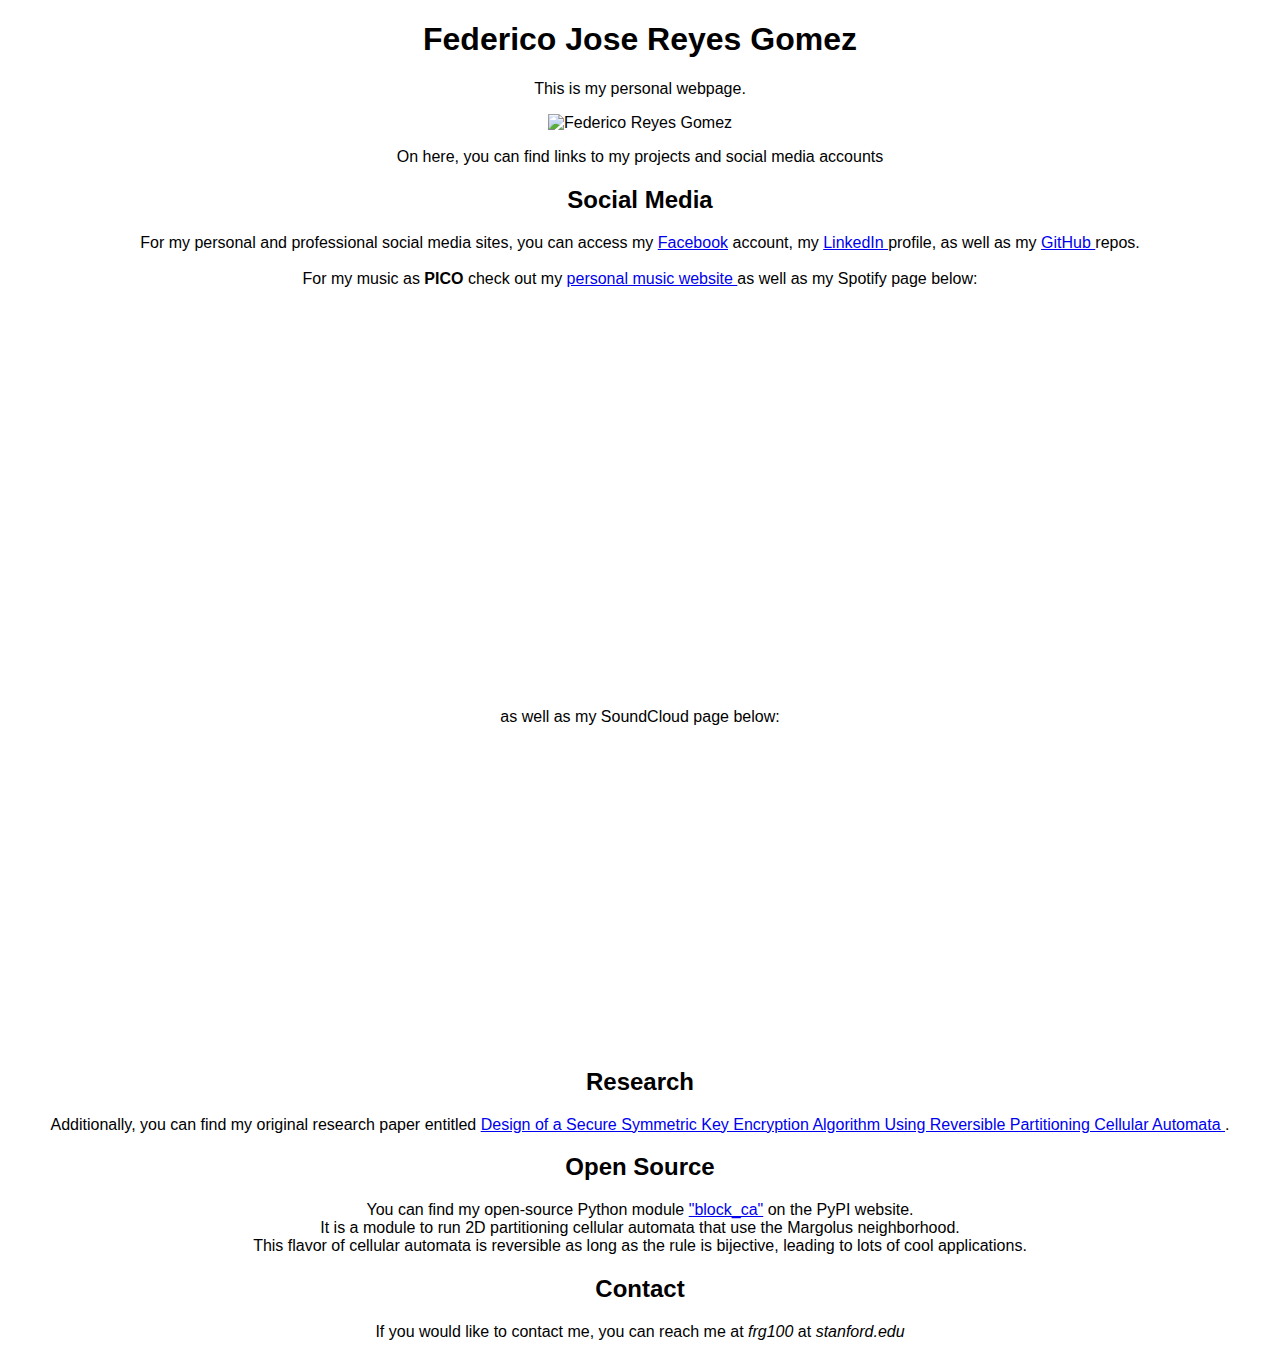
==== index.html @ e0bd4aa7 "First commit with working homepage" ====
<!DOCTYPE html>

<html>

<title> Federico Reyes Gomez </title>

<body style=" font-family: Arial,Helvetica,sans-serif">

<div style="text-align:center">

<h1> Federico Jose Reyes Gomez </h1>

<p id= 'description'> This is my personal webpage. </p>

<p>
	<img onmouseout = 'changeImage()' id = 'profilePicture' src = 'images/stanford_profile_picture.jpg' alt = "Federico Reyes Gomez" style = "width:300px">
</p>

<p id= 'demo'> On here, you can find links to my projects and social media accounts </p>

<script>
var mainPath = "https://web.stanford.edu/~frg100/";

function changeImage(){
    if(document.getElementById('profilePicture').src == mainPath + 'images/stanford_profile_picture.jpg'){
        document.getElementById('profilePicture').src = mainPath + 'images/facebook_profile_picture.jpg';
    }else if(document.getElementById('profilePicture').src == mainPath + 'images/facebook_profile_picture.jpg'){
        document.getElementById('profilePicture').src = mainPath + 'images/stanford_profile_picture.jpg';
    }
}
</script>

<h2> Social Media </h2>

<p id= 'social_media_links'>

For my personal and professional social media sites, you can access my <a href = "https://www.facebook.com/freyesgomez100">Facebook</a> account, my <a href = "https://www.linkedin.com/in/federico-reyes-gomez/"> LinkedIn </a> profile, as well as my <a href = "https://github.com/frg100"> GitHub </a> repos. 
</br> 
</br>
For my music as <b> PICO </b> check out my <a href="https://frg100.wixsite.com/pico"> personal music website </a> as well as my Spotify page below: 
</br> 
</br>
<iframe src="https://open.spotify.com/embed/artist/23LgqLUe1nJNF0Ciaco5aj" width="900" height="380" frameborder="0" allowtransparency="true"></iframe>
</br> 
</br> 
as well as my SoundCloud page below: 
</br> 
</br>
<iframe width="900" height="300" scrolling="no" frameborder="no" allow="autoplay" src="https://w.soundcloud.com/player/?url=https%3A//api.soundcloud.com/users/77645222&amp;color=%23ff5500&amp;auto_play=false&amp;hide_related=false&amp;show_comments=true&amp;show_user=true&amp;show_reposts=false&amp;show_teaser=true&amp;visual=true"></iframe>

</p>

<h2> Research </h2>

<p id='publications'>

Additionally, you can find my original research paper entitled <a href = "https://github.com/frg100/Design_secure_symmetric_key_block_encryption_algorithm_reversible_partitioning_cellular_automata/blob/master/Design%20of%20a%20secure%20symmetric%20key%20block%20encryption%20algorithm%20using%20reversible%20partitioning%20cellular%20automata.pdf"> Design of a Secure Symmetric Key Encryption Algorithm Using Reversible Partitioning Cellular Automata </a>.

</p>

<h2> Open Source </h2>

<p id = 'openSource'>

You can find my open-source Python module <a href = "https://pypi.python.org/pypi/block_ca/1.6">"block_ca"</a> on the PyPI website. <br> 
It is a module to run 2D partitioning cellular automata that use the Margolus neighborhood. <br>
This flavor of cellular automata is reversible as long as the rule is bijective, leading to lots of cool applications.

</p>

<h2> Contact </h2>

<p id = 'contact_info'>

If you would like to contact me, you can reach me at <i> frg100 </i>at<i> stanford.edu</i>

</p>

</div>

</body>
</html>
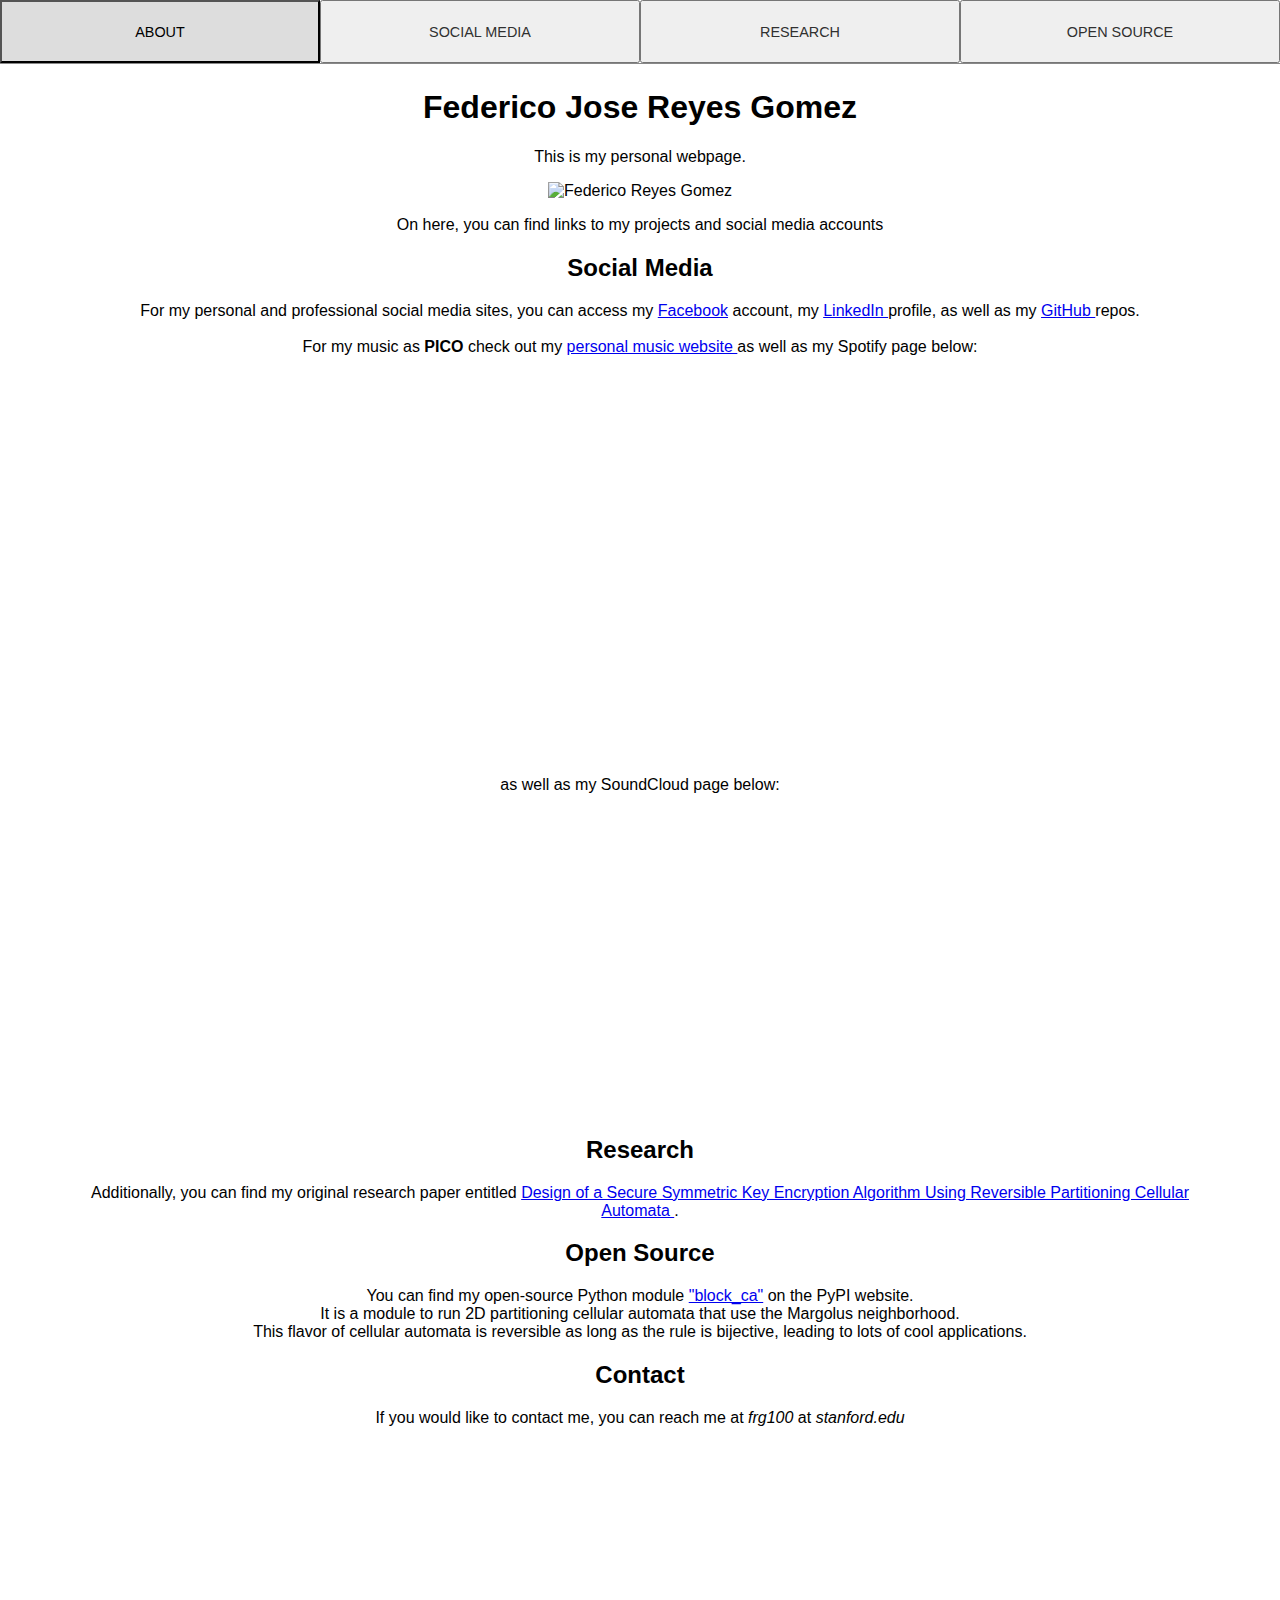
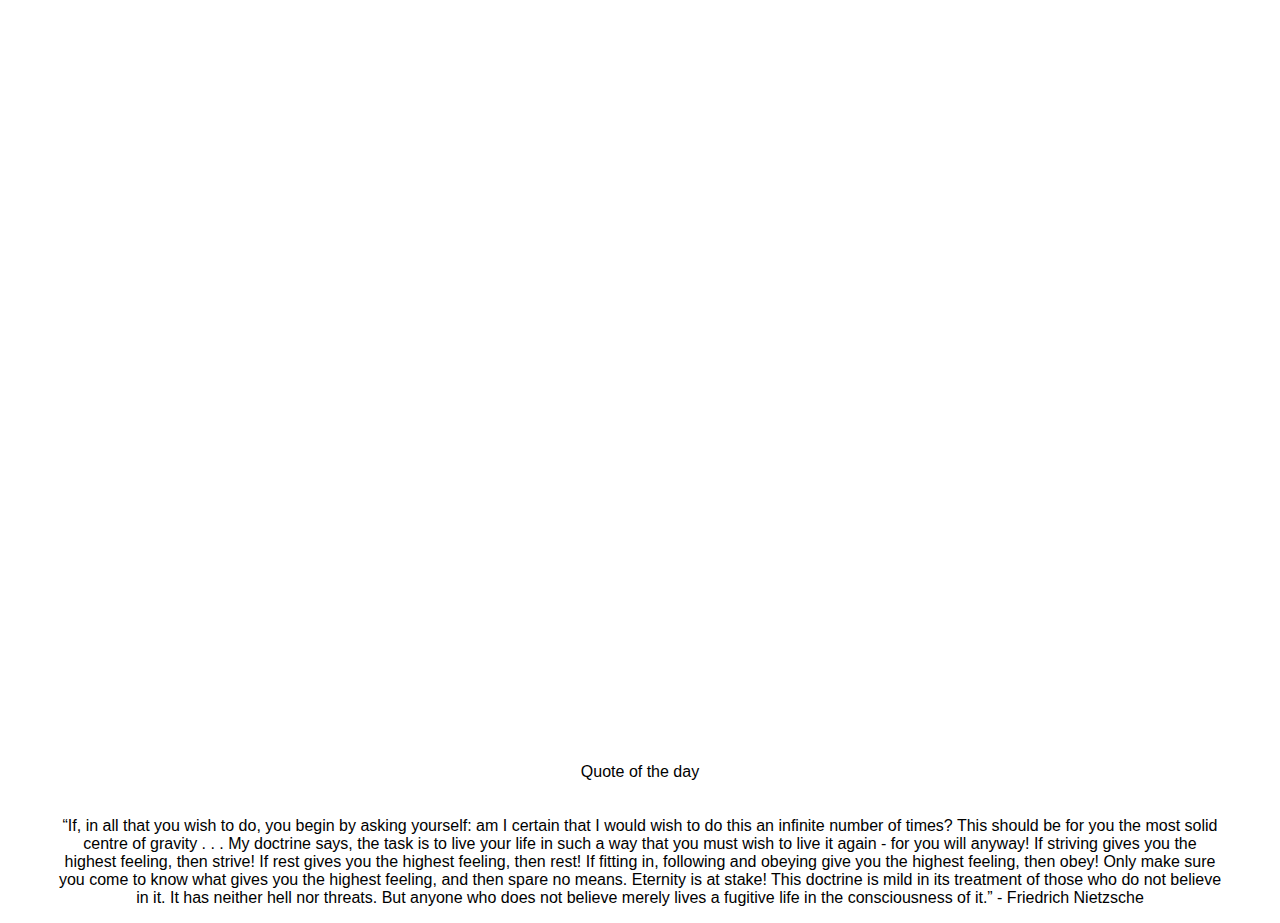
==== commit 137fbe8d: "Added working navbar" ====
--- a/index.html
+++ b/index.html
@@ -1,82 +1,162 @@
 <!DOCTYPE html>
 
-<html>
+<html lang="en">
 
-<title> Federico Reyes Gomez </title>
+<head>
+  <meta charset='UTF-8'>
+  <meta name="viewport" content="width=device-width, initial-scale=1, shrink-to-fit=no">
 
-<body style=" font-family: Arial,Helvetica,sans-serif">
+  <script src="js/functions.js"></script>
 
-<div style="text-align:center">
+  <!-- Main CSS -->
+  <link href='css/main.css' rel='stylesheet'>
+  <!-- Font Awesome CSS -->
+  <link rel="stylesheet" href="https://use.fontawesome.com/releases/v5.2.0/css/all.css" integrity="sha384-hWVjflwFxL6sNzntih27bfxkr27PmbbK/iSvJ+a4+0owXq79v+lsFkW54bOGbiDQ" crossorigin="anonymous">
+  <!-- Bootstrap CSS -->
+  <link rel="stylesheet" href="https://stackpath.bootstrapcdn.com/bootstrap/4.1.3/css/bootstrap.min.css" integrity="sha384-MCw98/SFnGE8fJT3GXwEOngsV7Zt27NXFoaoApmYm81iuXoPkFOJwJ8ERdknLPMO" crossorigin="anonymous">
 
-<h1> Federico Jose Reyes Gomez </h1>
+  <title> Federico Reyes Gomez </title>
+</head>
 
-<p id= 'description'> This is my personal webpage. </p>
 
-<p>
-	<img onmouseout = 'changeImage()' id = 'profilePicture' src = 'images/stanford_profile_picture.jpg' alt = "Federico Reyes Gomez" style = "width:300px">
-</p>
 
-<p id= 'demo'> On here, you can find links to my projects and social media accounts </p>
+<body>
+  <div style="text-align:center">
 
-<script>
-var mainPath = "https://web.stanford.edu/~frg100/";
+    <nav id="navbar">
+      <button class="button" id="about-section-button">ABOUT</button>
+      <button class="button" id="social-media-section-button">SOCIAL MEDIA</button>
+      <button class="button" id="research-section-button">RESEARCH</button>
+      <button class="button" id="open-source-section-button">OPEN SOURCE</button>
+    </nav>
 
-function changeImage(){
-    if(document.getElementById('profilePicture').src == mainPath + 'images/stanford_profile_picture.jpg'){
-        document.getElementById('profilePicture').src = mainPath + 'images/facebook_profile_picture.jpg';
-    }else if(document.getElementById('profilePicture').src == mainPath + 'images/facebook_profile_picture.jpg'){
-        document.getElementById('profilePicture').src = mainPath + 'images/stanford_profile_picture.jpg';
-    }
-}
-</script>
 
-<h2> Social Media </h2>
+    <!-- About Section -->
+    <section id='about-section'>
+      <h1> Federico Jose Reyes Gomez </h1>
+      <p id= 'description'> This is my personal webpage. </p>
+      <p>
+      	<img onmouseout='changeImage()' class="profile-picture" id='profilePicture' src='images/stanford_profile_picture.jpg' alt="Federico Reyes Gomez">
+      </p>
+      <p id= 'demo'> On here, you can find links to my projects and social media accounts </p>
+    </section>
 
-<p id= 'social_media_links'>
 
-For my personal and professional social media sites, you can access my <a href = "https://www.facebook.com/freyesgomez100">Facebook</a> account, my <a href = "https://www.linkedin.com/in/federico-reyes-gomez/"> LinkedIn </a> profile, as well as my <a href = "https://github.com/frg100"> GitHub </a> repos. 
-</br> 
-</br>
-For my music as <b> PICO </b> check out my <a href="https://frg100.wixsite.com/pico"> personal music website </a> as well as my Spotify page below: 
-</br> 
-</br>
-<iframe src="https://open.spotify.com/embed/artist/23LgqLUe1nJNF0Ciaco5aj" width="900" height="380" frameborder="0" allowtransparency="true"></iframe>
-</br> 
-</br> 
-as well as my SoundCloud page below: 
-</br> 
-</br>
-<iframe width="900" height="300" scrolling="no" frameborder="no" allow="autoplay" src="https://w.soundcloud.com/player/?url=https%3A//api.soundcloud.com/users/77645222&amp;color=%23ff5500&amp;auto_play=false&amp;hide_related=false&amp;show_comments=true&amp;show_user=true&amp;show_reposts=false&amp;show_teaser=true&amp;visual=true"></iframe>
+    <!-- Social Media Section -->
+    <section id='social-media-section'>
+      <h2> Social Media </h2>
+      <p id= 'social_media_links'>
+        For my personal and professional social media sites, you can access my <a href = "https://www.facebook.com/freyesgomez100">Facebook</a> account, my <a href = "https://www.linkedin.com/in/federico-reyes-gomez/"> LinkedIn </a> profile, as well as my <a href = "https://github.com/frg100"> GitHub </a> repos. 
+        </br> 
+        </br>
+        For my music as <b> PICO </b> check out my <a href="https://frg100.wixsite.com/pico"> personal music website </a> as well as my Spotify page below: 
+        </br> 
+        </br>
+        <iframe src="https://open.spotify.com/embed/artist/23LgqLUe1nJNF0Ciaco5aj" width="900" height="380" frameborder="0" allowtransparency="true"></iframe>
+        </br> 
+        </br> 
+        as well as my SoundCloud page below: 
+        </br> 
+        </br>
+        <iframe width="900" height="300" scrolling="no" frameborder="no" allow="autoplay" src="https://w.soundcloud.com/player/?url=https%3A//api.soundcloud.com/users/77645222&color=%23ff5500&auto_play=false&hide_related=false&show_comments=true&show_user=true&show_reposts=false&show_teaser=true&visual=true"></iframe>
+      </p>
+    </section>
 
-</p>
 
-<h2> Research </h2>
+    <!-- Research Section -->
+    <section id='research-section'>
+      <h2> Research </h2>
+      <p id='publications'>
+        Additionally, you can find my original research paper entitled <a href = "https://github.com/frg100/Design_secure_symmetric_key_block_encryption_algorithm_reversible_partitioning_cellular_automata/blob/master/Design%20of%20a%20secure%20symmetric%20key%20block%20encryption%20algorithm%20using%20reversible%20partitioning%20cellular%20automata.pdf"> Design of a Secure Symmetric Key Encryption Algorithm Using Reversible Partitioning Cellular Automata </a>.
+      </p>
+    </section>
 
-<p id='publications'>
 
-Additionally, you can find my original research paper entitled <a href = "https://github.com/frg100/Design_secure_symmetric_key_block_encryption_algorithm_reversible_partitioning_cellular_automata/blob/master/Design%20of%20a%20secure%20symmetric%20key%20block%20encryption%20algorithm%20using%20reversible%20partitioning%20cellular%20automata.pdf"> Design of a Secure Symmetric Key Encryption Algorithm Using Reversible Partitioning Cellular Automata </a>.
+    <!-- Open Source Section -->
+    <section id='open-source-section'>
+      <h2> Open Source </h2>
+      <p id = 'openSource'>
+        You can find my open-source Python module <a href = "https://pypi.python.org/pypi/block_ca/1.6">"block_ca"</a> on the PyPI website. <br> 
+        It is a module to run 2D partitioning cellular automata that use the Margolus neighborhood. <br>
+        This flavor of cellular automata is reversible as long as the rule is bijective, leading to lots of cool applications.
+      </p>
+    </section>
 
-</p>
 
-<h2> Open Source </h2>
+    <!-- Contact Section -->
+    <section id='contact-section'>
+      <h2> Contact </h2>
+      <p id = 'contact_info'>
+        If you would like to contact me, you can reach me at <i> frg100 </i>at<i> stanford.edu</i>
+        </br> 
+        </br>
+        </br> 
+        </br>
+        </br> 
+        </br>
+        </br> 
+        </br>
+        </br> 
+        </br>
+        </br> 
+        </br>
+        </br> 
+        </br>
+        </br> 
+        </br>
+        </br> 
+        </br>
+        </br> 
+        </br>
+        </br> 
+        </br>
+        </br> 
+        </br>
+        </br> 
+        </br>
+        </br> 
+        </br>
+        </br> 
+        </br>
+        </br> 
+        </br>
+        </br> 
+        </br>
+        </br> 
+        </br>
+        </br> 
+        </br>
+        </br> 
+        </br>
+        </br> 
+        </br>
+        </br> 
+        </br>
+        </br> 
+        </br>
+        </br> 
+        </br>
+        </br> 
+        </br>
+        </br> 
+        </br>
+        </br> 
+        Quote of the day
+        </br>
+        </br> 
+        </br>
+        “If, in all that you wish to do, you begin by asking yourself: am I certain that I would wish to do this an infinite number of times? This should be for you the most solid centre of gravity . . . My doctrine says, the task is to live your life in such a way that you must wish to live it again - for you will anyway! If striving gives you the highest feeling, then strive! If rest gives you the highest feeling, then rest! If fitting in, following and obeying give you the highest feeling, then obey! Only make sure you come to know what gives you the highest feeling, and then spare no means. Eternity is at stake! This doctrine is mild in its treatment of those who do not believe in it. It has neither hell nor threats. But anyone who does not believe merely lives a fugitive life in the consciousness of it.” - Friedrich Nietzsche
+      </p>
+    </section>
+  </div>
+</body>
 
-<p id = 'openSource'>
+<!-- Custom Scripts -->
+<script src="js/eventListeners.js"></script>
 
-You can find my open-source Python module <a href = "https://pypi.python.org/pypi/block_ca/1.6">"block_ca"</a> on the PyPI website. <br> 
-It is a module to run 2D partitioning cellular automata that use the Margolus neighborhood. <br>
-This flavor of cellular automata is reversible as long as the rule is bijective, leading to lots of cool applications.
+<!-- Bootstrap Scripts -->
+<script src="https://code.jquery.com/jquery-3.3.1.slim.min.js" integrity="sha384-q8i/X+965DzO0rT7abK41JStQIAqVgRVzpbzo5smXKp4YfRvH+8abtTE1Pi6jizo" crossorigin="anonymous"></script>
+<script src="https://cdnjs.cloudflare.com/ajax/libs/popper.js/1.14.3/umd/popper.min.js" integrity="sha384-ZMP7rVo3mIykV+2+9J3UJ46jBk0WLaUAdn689aCwoqbBJiSnjAK/l8WvCWPIPm49" crossorigin="anonymous"></script>
+<script src="https://stackpath.bootstrapcdn.com/bootstrap/4.1.3/js/bootstrap.min.js" integrity="sha384-ChfqqxuZUCnJSK3+MXmPNIyE6ZbWh2IMqE241rYiqJxyMiZ6OW/JmZQ5stwEULTy" crossorigin="anonymous"></script>
 
-</p>
-
-<h2> Contact </h2>
-
-<p id = 'contact_info'>
-
-If you would like to contact me, you can reach me at <i> frg100 </i>at<i> stanford.edu</i>
-
-</p>
-
-</div>
-
-</body>
 </html>
--- a/css/main.css
+++ b/css/main.css
@@ -0,0 +1,51 @@
+body {
+  font-family: Arial,Helvetica,sans-serif;
+  padding-top: 60px; 
+}
+
+section {
+    width: 100%;
+}
+
+nav {
+    overflow: hidden;
+    width: 100%;
+    height: 7%;
+    position: fixed;
+    top: 0;
+    left: 0;
+    background-color: #fff;
+    border-bottom: solid 1px #888;
+}
+
+p {
+  padding-left: 50px;
+  padding-right: 50px;
+}
+
+.button {
+    float: left;
+    display: -webkit-box;
+    display: -ms-flexbox;
+    display: flex;
+    -webkit-box-align: center;
+    -ms-flex-align: center;
+    align-items: center;
+    -webkit-box-pack: center;
+    -ms-flex-pack: center;
+    justify-content: center;
+    width: 25%;
+    height: 100%;
+    text-decoration: none;
+    color: #303030;
+    font-size: 90%;
+}
+
+.button:hover {
+    background-color: #ddd;
+    color: #000;
+}
+
+.profile-picture {
+  width: 300px;
+}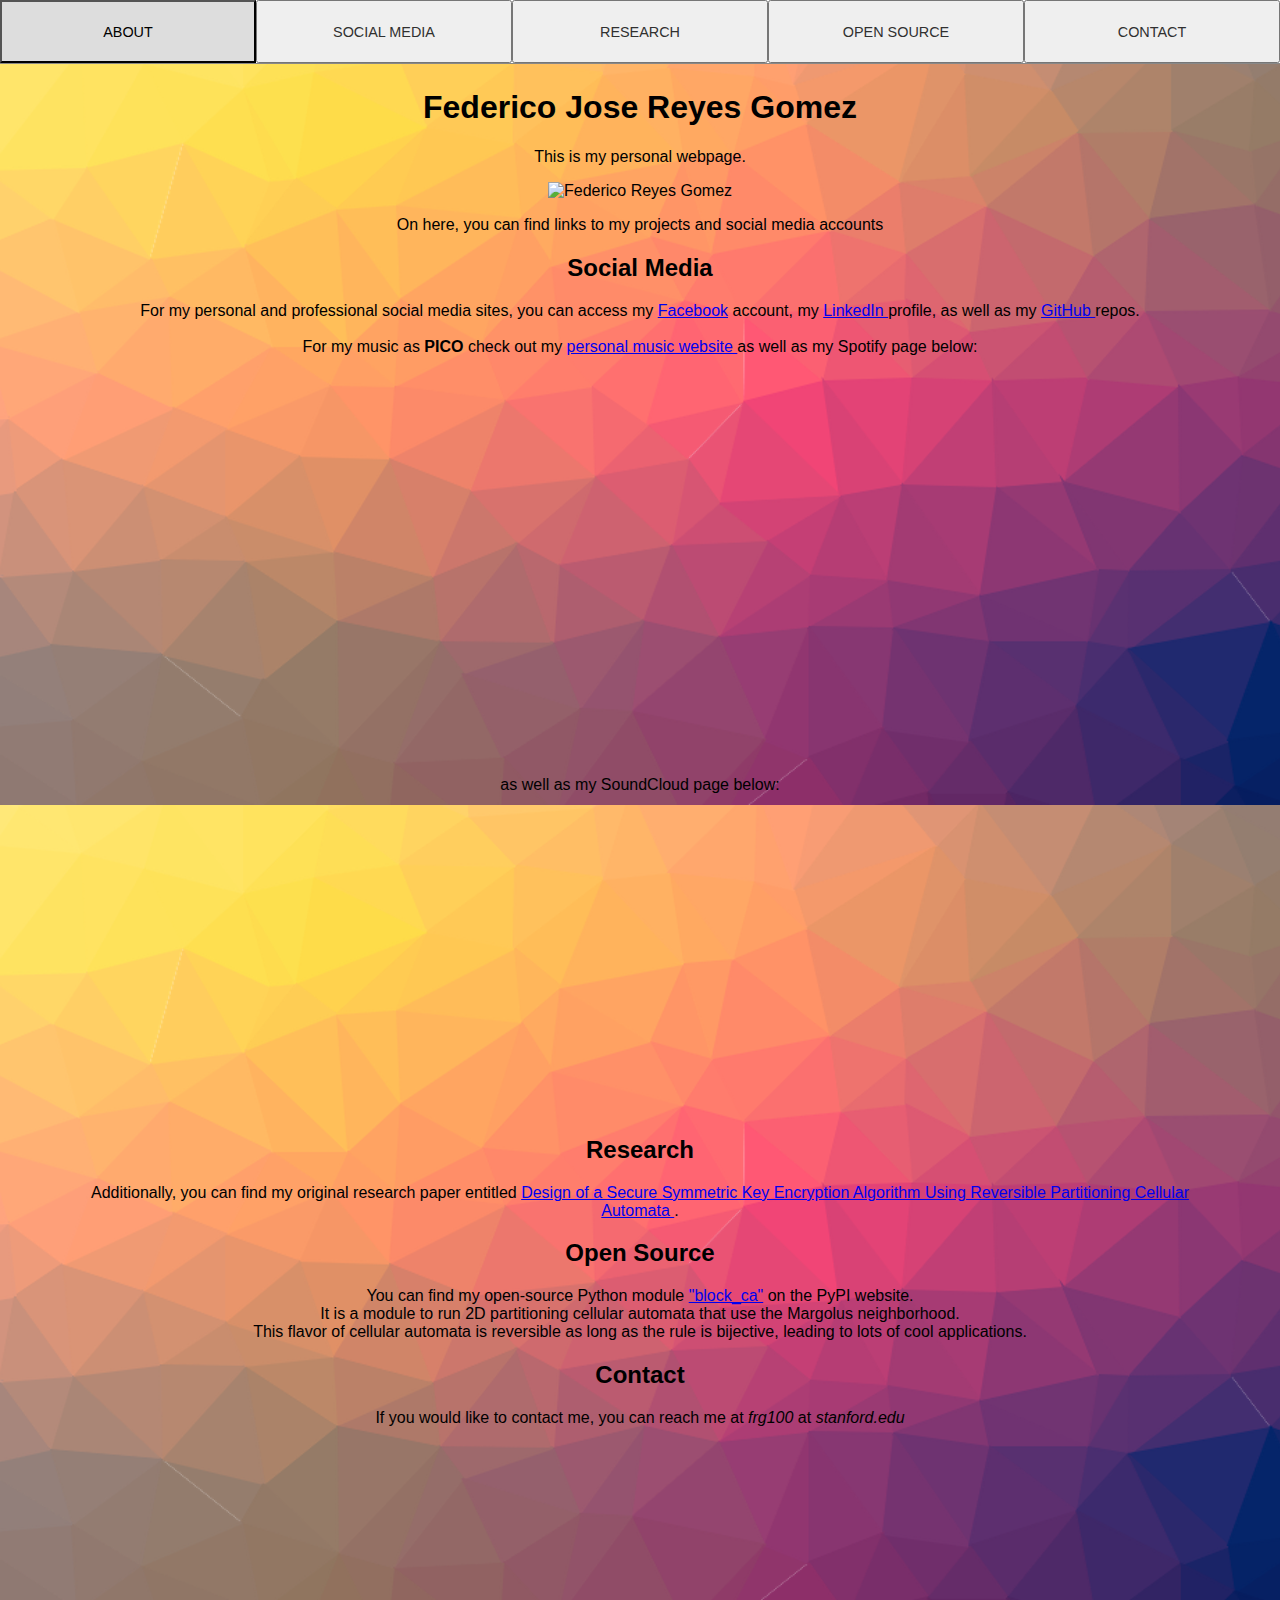
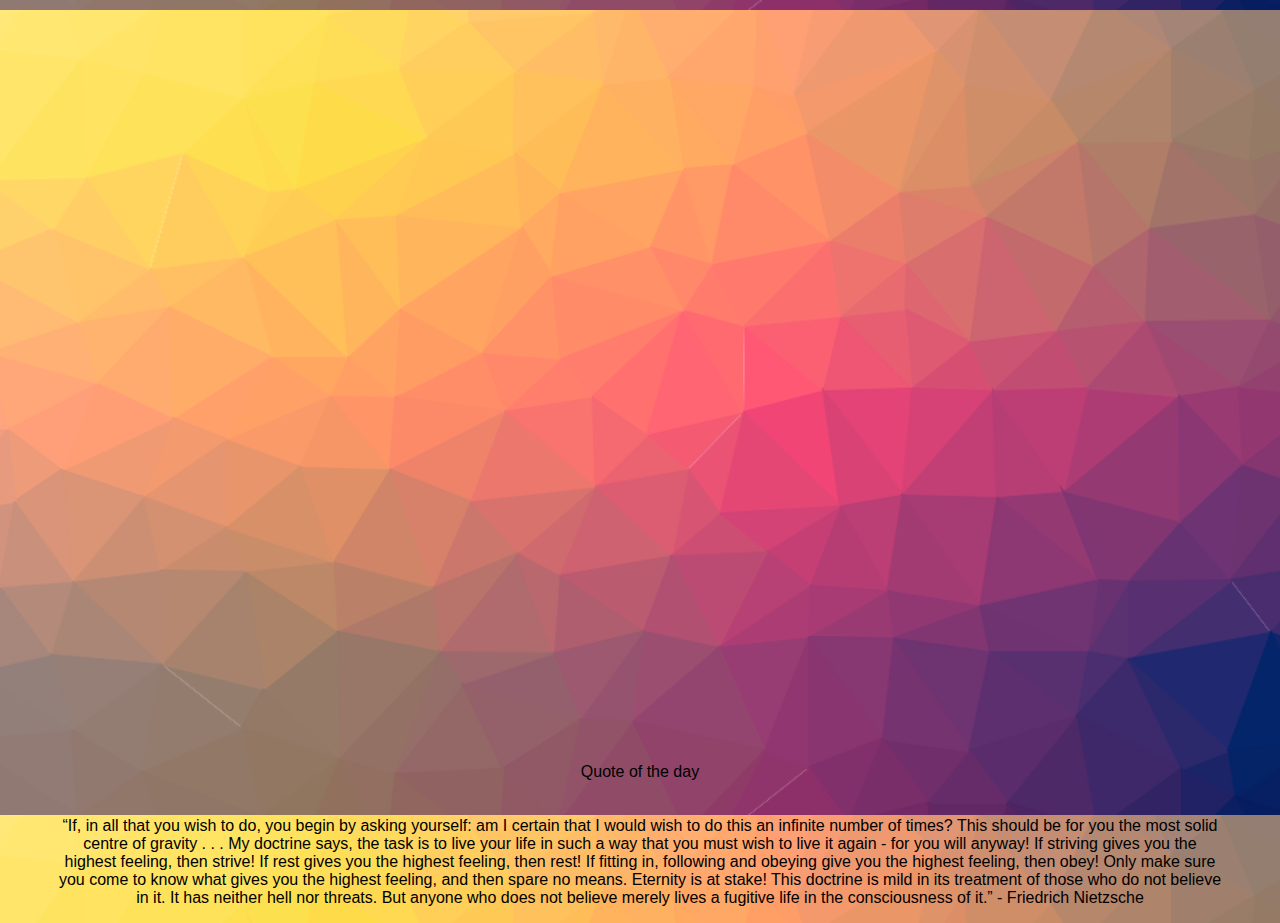
==== commit 870145a4: "Added a demo music page" ====
--- a/index.html
+++ b/index.html
@@ -6,7 +6,7 @@
   <meta charset='UTF-8'>
   <meta name="viewport" content="width=device-width, initial-scale=1, shrink-to-fit=no">
 
-  <script src="js/functions.js"></script>
+  <script src="js/landingPage/functions.js"></script>
 
   <!-- Main CSS -->
   <link href='css/main.css' rel='stylesheet'>
@@ -28,6 +28,7 @@
       <button class="button" id="social-media-section-button">SOCIAL MEDIA</button>
       <button class="button" id="research-section-button">RESEARCH</button>
       <button class="button" id="open-source-section-button">OPEN SOURCE</button>
+      <button class="button" id="contact-section-button">CONTACT</button>
     </nav>
 
 
@@ -152,7 +153,7 @@
 </body>
 
 <!-- Custom Scripts -->
-<script src="js/eventListeners.js"></script>
+<script src="js/landingPage/eventListeners.js"></script>
 
 <!-- Bootstrap Scripts -->
 <script src="https://code.jquery.com/jquery-3.3.1.slim.min.js" integrity="sha384-q8i/X+965DzO0rT7abK41JStQIAqVgRVzpbzo5smXKp4YfRvH+8abtTE1Pi6jizo" crossorigin="anonymous"></script>
--- a/css/main.css
+++ b/css/main.css
@@ -1,6 +1,7 @@
 body {
   font-family: Arial,Helvetica,sans-serif;
   padding-top: 60px; 
+  background: url('../images/cool-background.png');
 }
 
 section {
@@ -34,7 +35,7 @@
     -webkit-box-pack: center;
     -ms-flex-pack: center;
     justify-content: center;
-    width: 25%;
+    width: 20%;
     height: 100%;
     text-decoration: none;
     color: #303030;
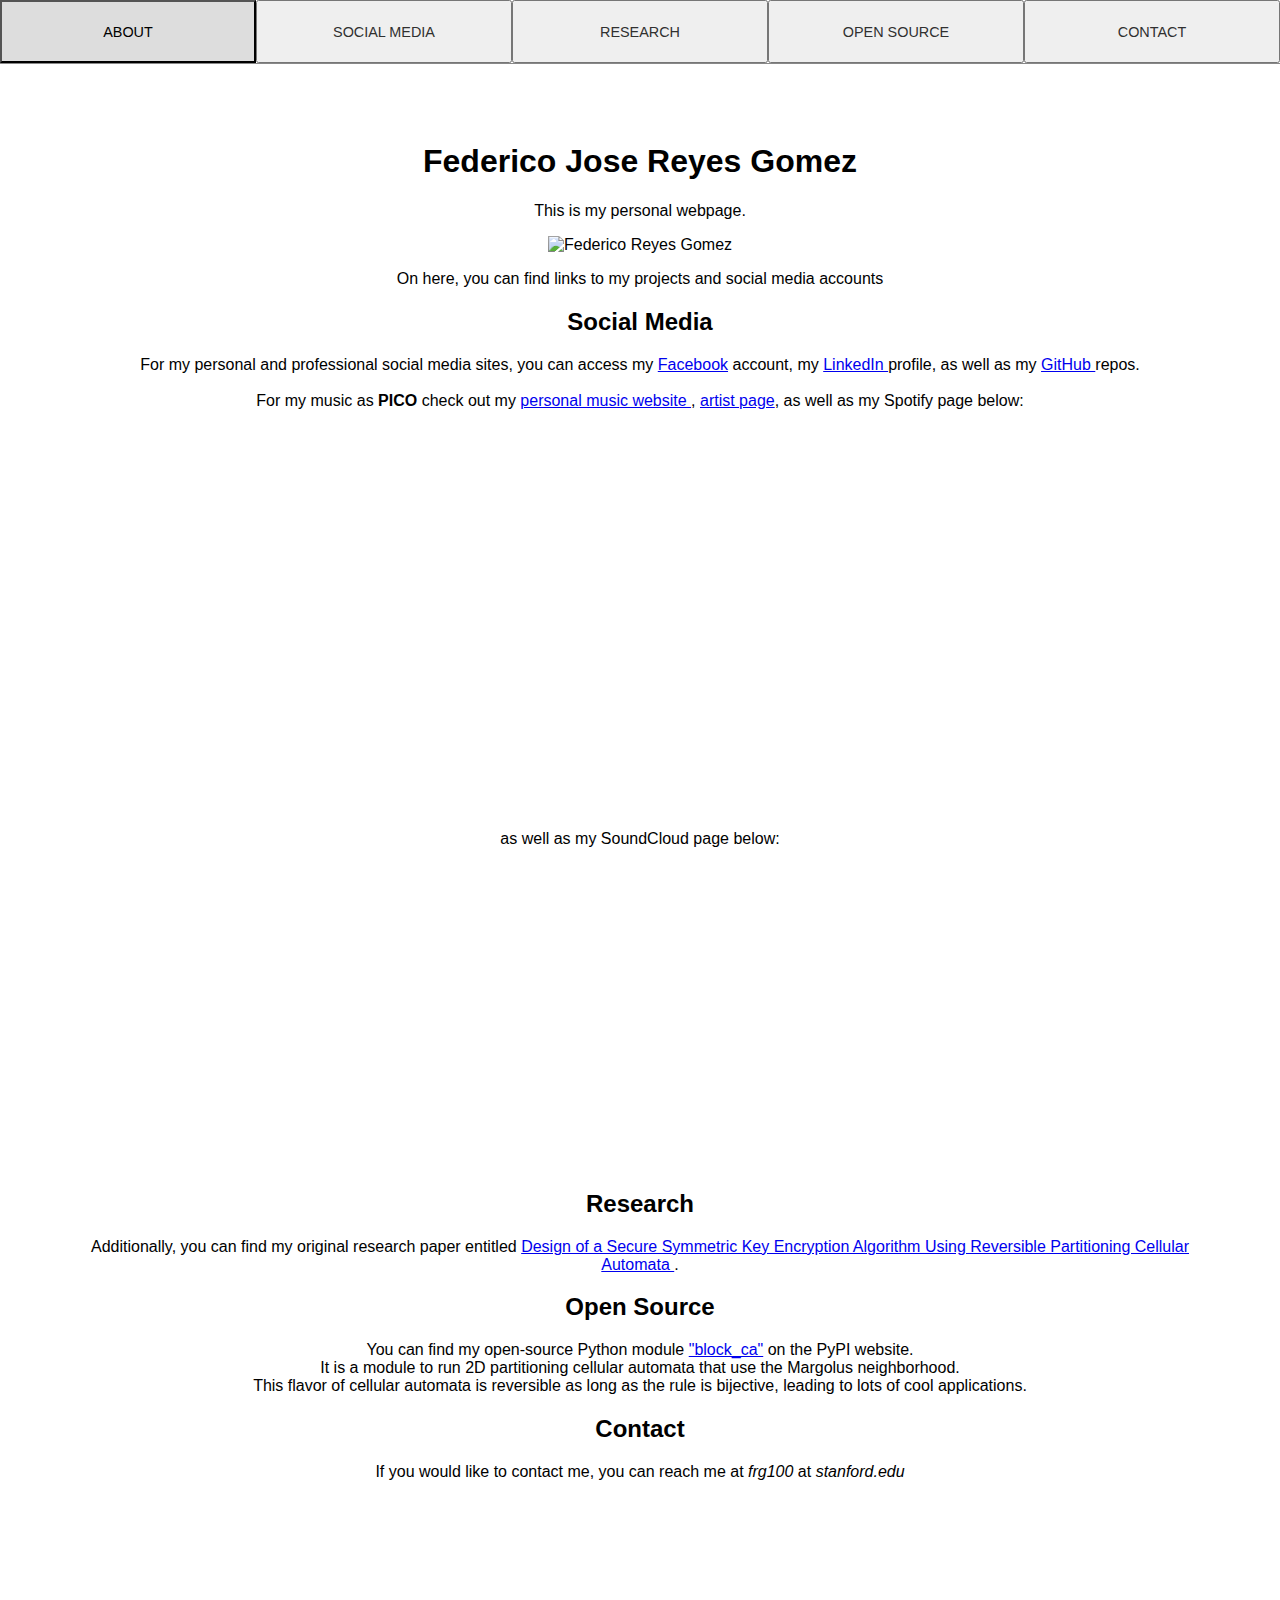
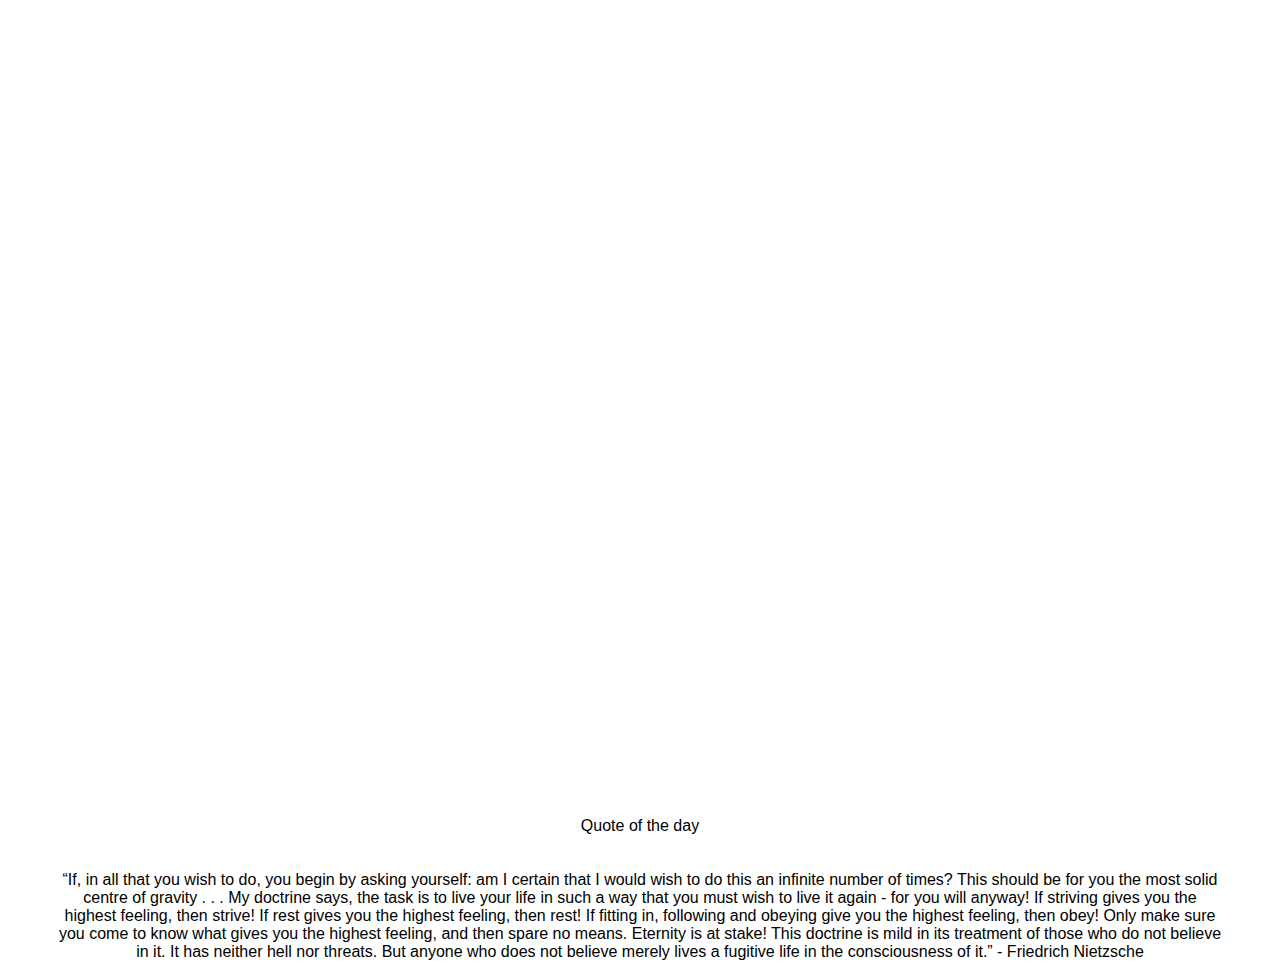
==== commit d685eddf: "Another restructuring" ====
--- a/index.html
+++ b/index.html
@@ -6,10 +6,10 @@
   <meta charset='UTF-8'>
   <meta name="viewport" content="width=device-width, initial-scale=1, shrink-to-fit=no">
 
-  <script src="js/landingPage/functions.js"></script>
+  <script src="../assets/js/landingPage/functions.js"></script>
 
   <!-- Main CSS -->
-  <link href='css/main.css' rel='stylesheet'>
+  <link href='../assets/css/main.css' rel='stylesheet'>
   <!-- Font Awesome CSS -->
   <link rel="stylesheet" href="https://use.fontawesome.com/releases/v5.2.0/css/all.css" integrity="sha384-hWVjflwFxL6sNzntih27bfxkr27PmbbK/iSvJ+a4+0owXq79v+lsFkW54bOGbiDQ" crossorigin="anonymous">
   <!-- Bootstrap CSS -->
@@ -34,10 +34,13 @@
 
     <!-- About Section -->
     <section id='about-section'>
+      </br>
+      </br>
+      </br>
       <h1> Federico Jose Reyes Gomez </h1>
       <p id= 'description'> This is my personal webpage. </p>
       <p>
-      	<img onmouseout='changeImage()' class="profile-picture" id='profilePicture' src='images/stanford_profile_picture.jpg' alt="Federico Reyes Gomez">
+      	<img onmouseout='changeImage()' class="profile-picture" id='profilePicture' src='../assets/images/stanford_profile_picture.jpg' alt="Federico Reyes Gomez">
       </p>
       <p id= 'demo'> On here, you can find links to my projects and social media accounts </p>
     </section>
@@ -47,17 +50,17 @@
     <section id='social-media-section'>
       <h2> Social Media </h2>
       <p id= 'social_media_links'>
-        For my personal and professional social media sites, you can access my <a href = "https://www.facebook.com/freyesgomez100">Facebook</a> account, my <a href = "https://www.linkedin.com/in/federico-reyes-gomez/"> LinkedIn </a> profile, as well as my <a href = "https://github.com/frg100"> GitHub </a> repos. 
-        </br> 
+        For my personal and professional social media sites, you can access my <a href = "https://www.facebook.com/freyesgomez100">Facebook</a> account, my <a href = "https://www.linkedin.com/in/federico-reyes-gomez/"> LinkedIn </a> profile, as well as my <a href = "https://github.com/frg100"> GitHub </a> repos.
         </br>
-        For my music as <b> PICO </b> check out my <a href="https://frg100.wixsite.com/pico"> personal music website </a> as well as my Spotify page below: 
-        </br> 
+        </br>
+        For my music as <b> PICO </b> check out my <a href="https://frg100.wixsite.com/pico"> personal music website </a>, <a href="./music.html">artist page</a>, as well as my Spotify page below:
+        </br>
         </br>
         <iframe src="https://open.spotify.com/embed/artist/23LgqLUe1nJNF0Ciaco5aj" width="900" height="380" frameborder="0" allowtransparency="true"></iframe>
-        </br> 
-        </br> 
-        as well as my SoundCloud page below: 
-        </br> 
+        </br>
+        </br>
+        as well as my SoundCloud page below:
+        </br>
         </br>
         <iframe width="900" height="300" scrolling="no" frameborder="no" allow="autoplay" src="https://w.soundcloud.com/player/?url=https%3A//api.soundcloud.com/users/77645222&color=%23ff5500&auto_play=false&hide_related=false&show_comments=true&show_user=true&show_reposts=false&show_teaser=true&visual=true"></iframe>
       </p>
@@ -77,7 +80,7 @@
     <section id='open-source-section'>
       <h2> Open Source </h2>
       <p id = 'openSource'>
-        You can find my open-source Python module <a href = "https://pypi.python.org/pypi/block_ca/1.6">"block_ca"</a> on the PyPI website. <br> 
+        You can find my open-source Python module <a href = "https://pypi.python.org/pypi/block_ca/1.6">"block_ca"</a> on the PyPI website. <br>
         It is a module to run 2D partitioning cellular automata that use the Margolus neighborhood. <br>
         This flavor of cellular automata is reversible as long as the rule is bijective, leading to lots of cool applications.
       </p>
@@ -89,62 +92,62 @@
       <h2> Contact </h2>
       <p id = 'contact_info'>
         If you would like to contact me, you can reach me at <i> frg100 </i>at<i> stanford.edu</i>
-        </br> 
         </br>
-        </br> 
         </br>
-        </br> 
         </br>
-        </br> 
         </br>
-        </br> 
         </br>
-        </br> 
         </br>
-        </br> 
         </br>
-        </br> 
         </br>
-        </br> 
         </br>
-        </br> 
         </br>
-        </br> 
         </br>
-        </br> 
         </br>
-        </br> 
         </br>
-        </br> 
         </br>
-        </br> 
         </br>
-        </br> 
         </br>
-        </br> 
         </br>
-        </br> 
         </br>
-        </br> 
         </br>
-        </br> 
         </br>
-        </br> 
         </br>
-        </br> 
         </br>
-        </br> 
         </br>
-        </br> 
         </br>
-        </br> 
         </br>
-        </br> 
         </br>
-        </br> 
+        </br>
+        </br>
+        </br>
+        </br>
+        </br>
+        </br>
+        </br>
+        </br>
+        </br>
+        </br>
+        </br>
+        </br>
+        </br>
+        </br>
+        </br>
+        </br>
+        </br>
+        </br>
+        </br>
+        </br>
+        </br>
+        </br>
+        </br>
+        </br>
+        </br>
+        </br>
+        </br>
         Quote of the day
         </br>
-        </br> 
+        </br>
         </br>
         “If, in all that you wish to do, you begin by asking yourself: am I certain that I would wish to do this an infinite number of times? This should be for you the most solid centre of gravity . . . My doctrine says, the task is to live your life in such a way that you must wish to live it again - for you will anyway! If striving gives you the highest feeling, then strive! If rest gives you the highest feeling, then rest! If fitting in, following and obeying give you the highest feeling, then obey! Only make sure you come to know what gives you the highest feeling, and then spare no means. Eternity is at stake! This doctrine is mild in its treatment of those who do not believe in it. It has neither hell nor threats. But anyone who does not believe merely lives a fugitive life in the consciousness of it.” - Friedrich Nietzsche
       </p>
@@ -153,7 +156,7 @@
 </body>
 
 <!-- Custom Scripts -->
-<script src="js/landingPage/eventListeners.js"></script>
+<script src="../assets/js/landingPage/eventListeners.js"></script>
 
 <!-- Bootstrap Scripts -->
 <script src="https://code.jquery.com/jquery-3.3.1.slim.min.js" integrity="sha384-q8i/X+965DzO0rT7abK41JStQIAqVgRVzpbzo5smXKp4YfRvH+8abtTE1Pi6jizo" crossorigin="anonymous"></script>
--- a/assets/css/main.css
+++ b/assets/css/main.css
@@ -0,0 +1,95 @@
+/*
+    Building Blocks Styles
+*/
+
+body {
+  font-family: Arial,Helvetica,sans-serif;
+  padding-top: 60px; 
+}
+
+section {
+    width: 100%;
+}
+
+/*
+    Navbar Styles
+*/
+nav {
+    overflow: hidden;
+    width: 100%;
+    height: 7%;
+    position: fixed;
+    top: 0;
+    left: 0;
+    background-color: #fff;
+    border-bottom: solid 1px #888;
+}
+
+p {
+  padding-left: 50px;
+  padding-right: 50px;
+}
+
+.button {
+    float: left;
+    display: -webkit-box;
+    display: -ms-flexbox;
+    display: flex;
+    -webkit-box-align: center;
+    -ms-flex-align: center;
+    align-items: center;
+    -webkit-box-pack: center;
+    -ms-flex-pack: center;
+    justify-content: center;
+    width: 20%;
+    height: 100%;
+    text-decoration: none;
+    color: #303030;
+    font-size: 90%;
+}
+
+.button:hover {
+    background-color: #ddd;
+    color: #000;
+}
+
+/*
+    Column Styles
+*/
+
+.column-4 {
+    float: left;
+    width: 25%;
+}
+
+.column-3 {
+    float: left;
+    width: 33%;
+}
+
+.column-2 {
+    float: left;
+    width: 50%;
+}
+
+/* Clear floats after the columns */
+.row:after {
+    content: "";
+    display: table;
+    clear: both;
+}
+
+/* Responsive layout - when the screen is less than 600px wide, make the three columns stack on top of each other instead of next to each other */
+@media screen and (max-width: 600px) {
+    .column {
+        width: 100%;
+    }
+}
+
+/*
+    Miscellaneous Styles
+*/
+
+.profile-picture {
+  width: 300px;
+}